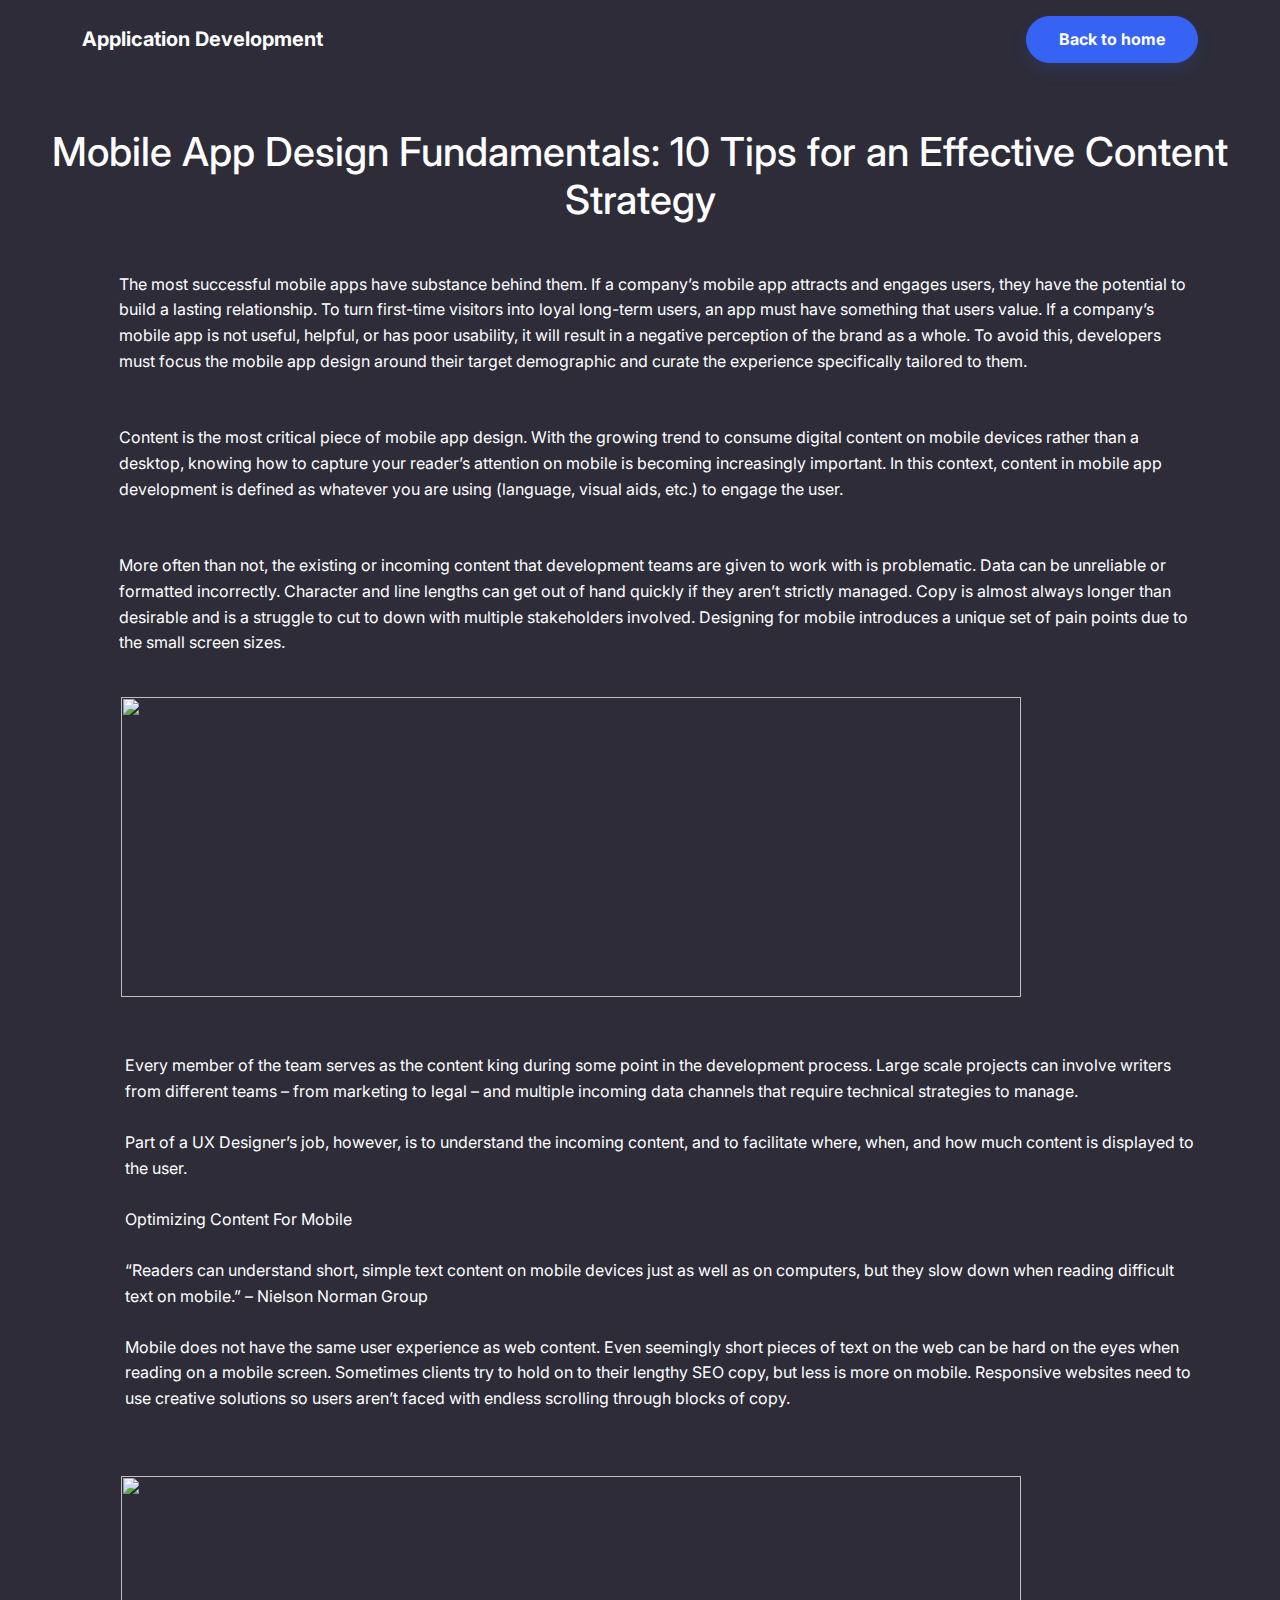
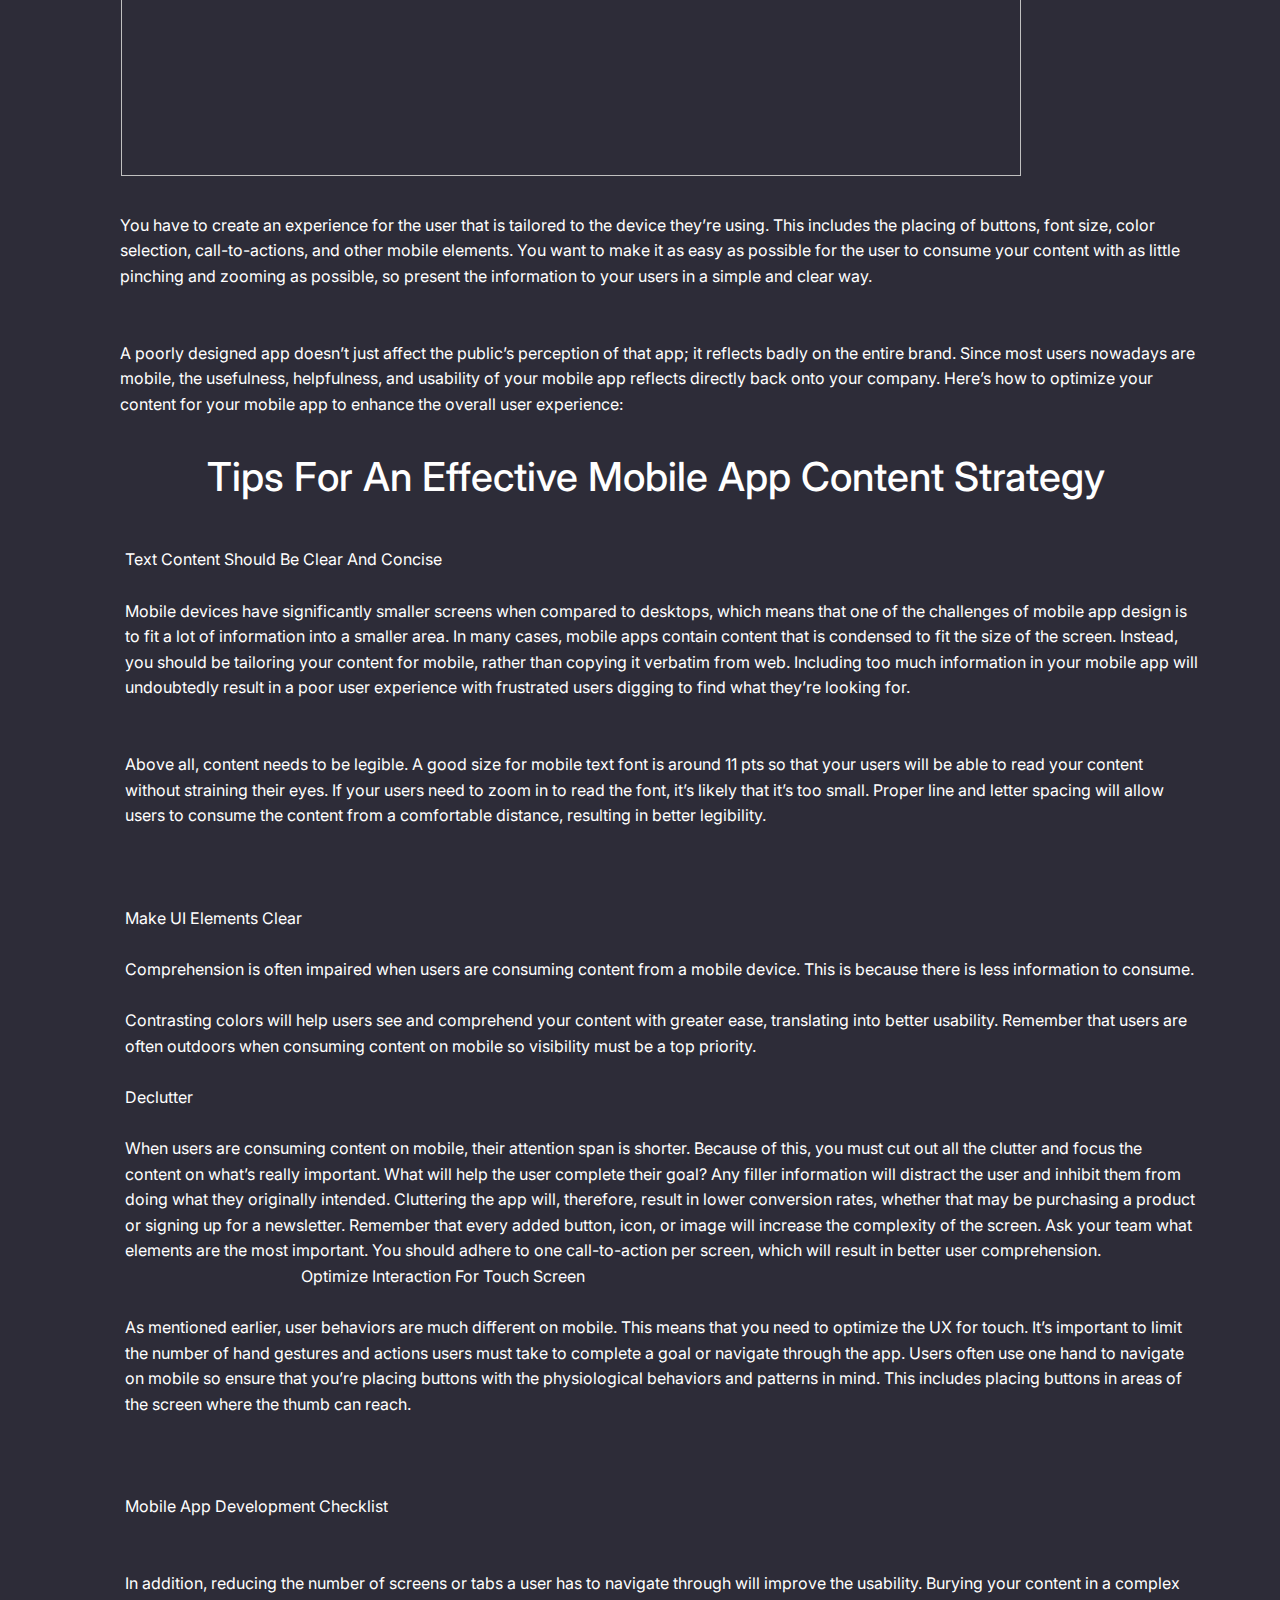
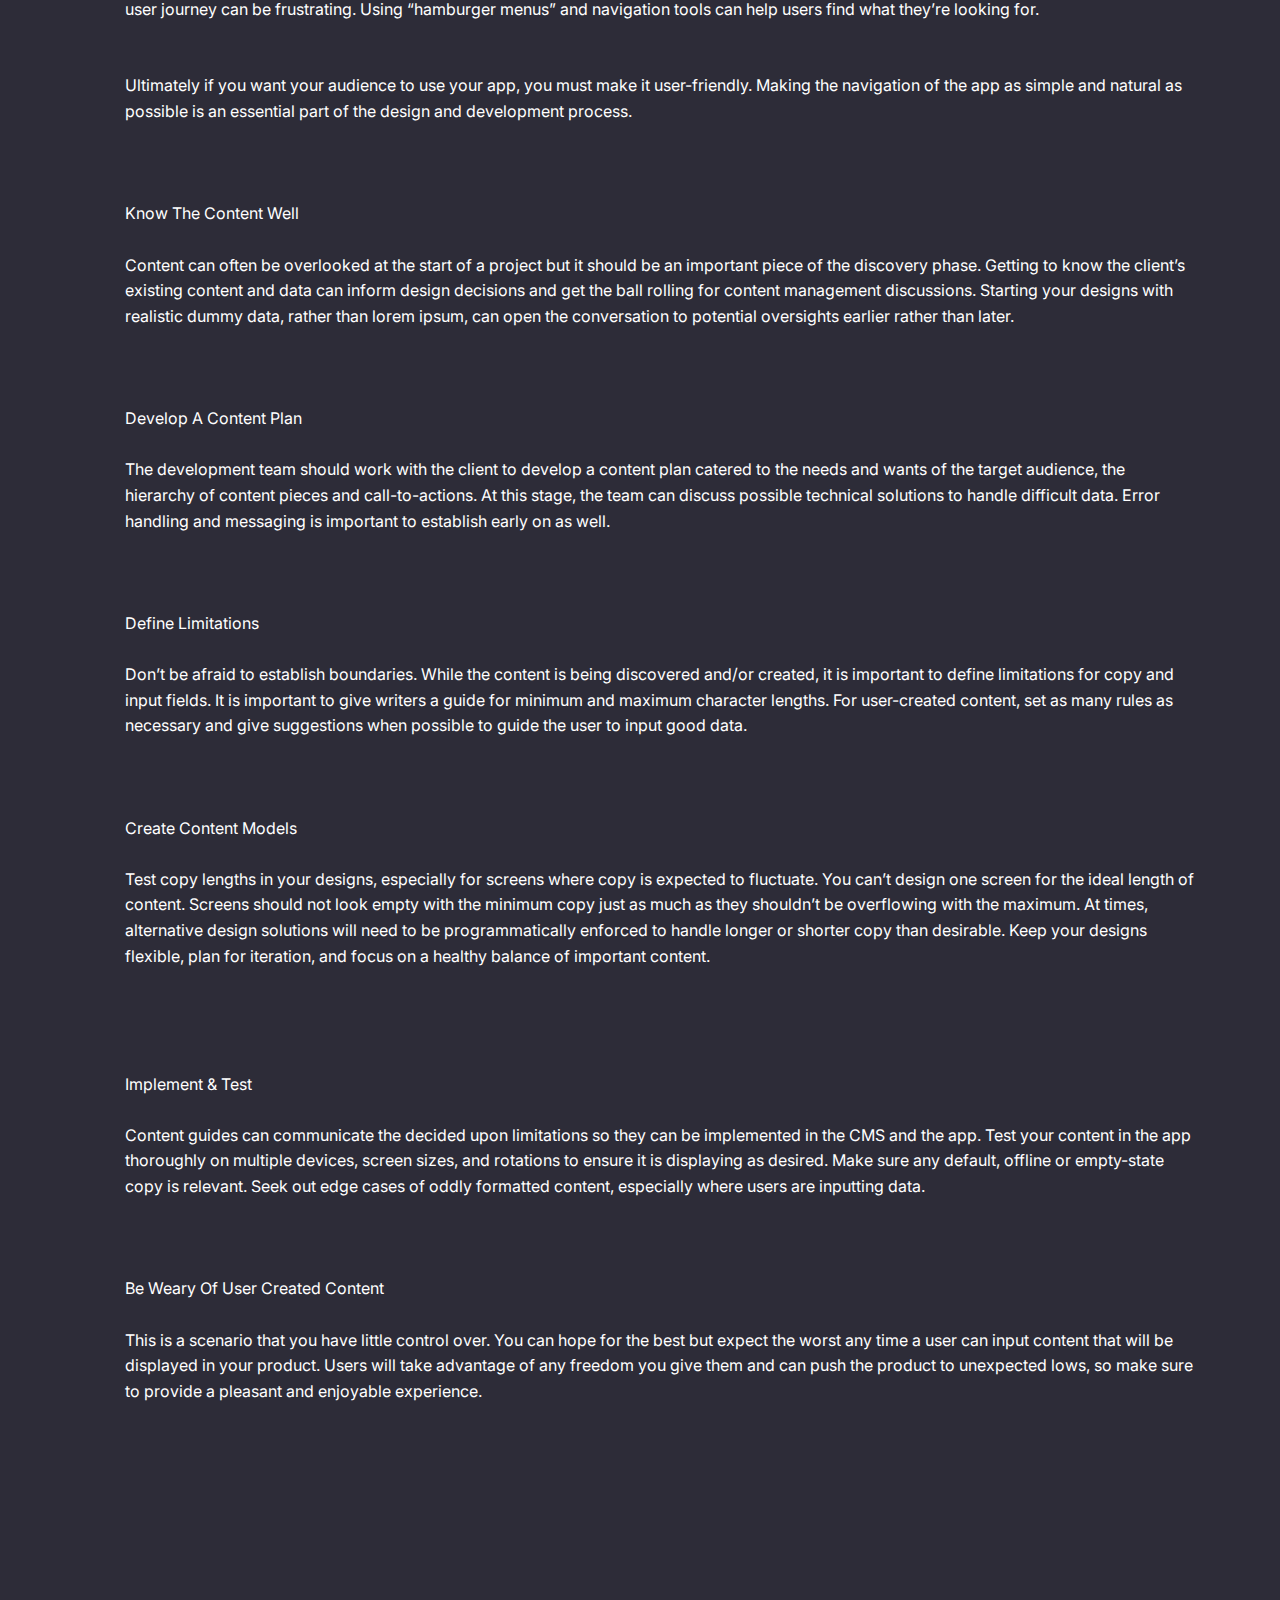
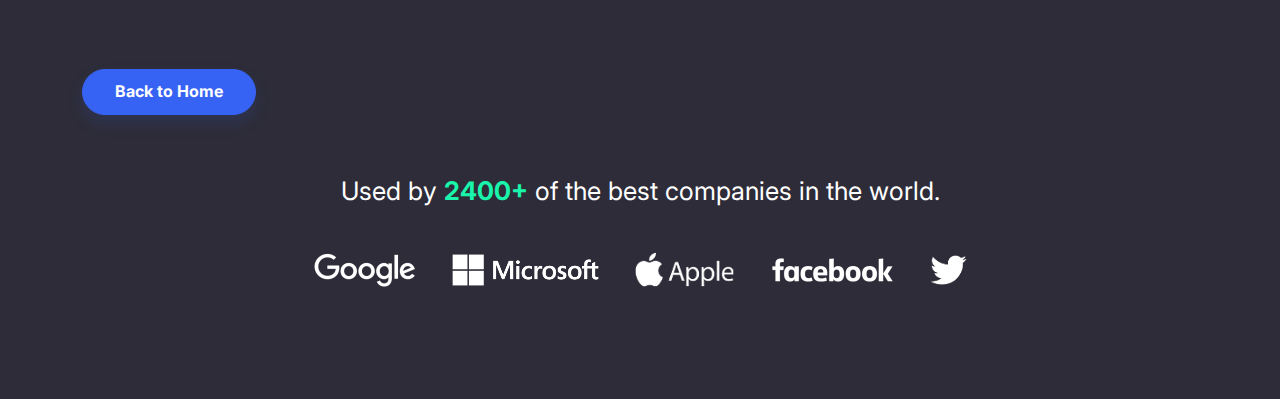
==== info.html @ 2ed2b047 "first commit" ====
<!DOCTYPE html>
<html data-bs-theme="light" lang="en">

<head>
    <meta charset="utf-8">
    <meta name="viewport" content="width=device-width, initial-scale=1.0, shrink-to-fit=no">
    <title>Home - Brand</title>
    <link rel="stylesheet" href="assets/bootstrap/css/bootstrap.min.css">
    <link rel="stylesheet" href="https://fonts.googleapis.com/css?family=Inter:300italic,400italic,600italic,700italic,800italic,400,300,600,700,800&amp;display=swap">
    <link rel="stylesheet" href="assets/css/untitled-1.css">
    <link rel="stylesheet" href="assets/css/untitled-3.css">
    <link rel="stylesheet" href="assets/css/untitled-4.css">
    <link rel="stylesheet" href="assets/css/untitled-5.css">
    <link rel="stylesheet" href="assets/css/untitled.css">
</head>

<body>
    <nav class="navbar navbar-expand-md sticky-top py-3 navbar-dark" id="mainNav">
        <div class="container"><a class="navbar-brand d-flex align-items-center" href="/"><span>Application Development</span></a><button data-bs-toggle="collapse" class="navbar-toggler" data-bs-target="#navcol-1"><span class="visually-hidden">Toggle navigation</span><span class="navbar-toggler-icon"></span></button>
            <div class="collapse navbar-collapse" id="navcol-1">
                <ul class="navbar-nav mx-auto"></ul><a class="btn btn-primary shadow" role="button" href="index.html">Back to home</a>
            </div>
        </div>
    </nav>
    <section class="py-5"><h1 class="sizehead mb-5">Mobile App Design Fundamentals: 10 Tips for an Effective Content Strategy</h1>
        <h1></h1>
        <div class="container">
            <h1></h1>
        </div>
        <div class="container">
            <h1></h1>
        </div>
        <div class="container">
            <p style="padding-left: 37px;">The most successful mobile apps have substance behind them. If a company’s mobile app attracts and engages users, they have the potential to build a lasting relationship. To turn first-time visitors into loyal long-term users, an app must have something that users value. If a company’s mobile app is not useful, helpful, or has poor usability, it will result in a negative perception of the brand as a whole. To avoid this, developers must focus the mobile app design around their target demographic and curate the experience specifically tailored to them.<br><br><br>Content is the most critical piece of mobile app design. With the growing trend to consume digital content on mobile devices rather than a desktop, knowing how to capture your reader’s attention on mobile is becoming increasingly important. In this context, content in mobile app development is defined as whatever you are using (language, visual aids, etc.) to engage the user.<br><br><br>More often than not, the existing or incoming content that development teams are given to work with is problematic. Data can be unreliable or formatted incorrectly. Character and line lengths can get out of hand quickly if they aren’t strictly managed. Copy is almost always longer than desirable and is a struggle to cut to down with multiple stakeholders involved. Designing for mobile introduces a unique set of pain points due to the small screen sizes.&nbsp;<br><br></p>
        </div><div class="container col-12" style="padding-left: 51px;"> 
   <img class="img-fluid scale-on-hover imagesize ml-3" src="https://res.cloudinary.com/tech-new/image/upload/v1689256846/pexels-christina-morillo-1181244_trto6u.jpg" />
</div>
        <div class="container">
            <div class="image" style="background-image:url(&quot;assets/img/tech/image4.jpg&quot;);"></div>
        </div>
        <div class="container" style="padding-left: 32px;">
            <p style="padding-top: 56px;padding-left: 23px;">Every member of the team serves as the content king during some point in the development process. Large scale projects can involve writers from different teams – from marketing to legal – and multiple incoming data channels that require technical strategies to manage.<br><br>Part of a UX Designer’s job, however, is to understand the incoming content, and to facilitate where, when, and how much content is displayed to the user.<br><br>Optimizing Content For Mobile<br><br>“Readers can understand short, simple text content on mobile devices just as well as on computers, but they slow down when reading difficult text on mobile.” – Nielson Norman Group<br><br>Mobile does not have the same user experience as web content. Even seemingly short pieces of text on the web can be hard on the eyes when reading on a mobile screen. Sometimes clients try to hold on to their lengthy SEO copy, but less is more on mobile. Responsive websites need to use creative solutions so users aren’t faced with endless scrolling through blocks of copy.</p>
        </div><div class="container col-12" style="padding-left: 51px;"> 
   <img class="img-fluid scale-on-hover imagesize ml-3 mt-5" src="https://res.cloudinary.com/tech-new/image/upload/v1689258474/pexels-eduardo-rosas-907489_oxhl5j.jpg" />
</div>
        <div class="container">
            <p style="padding-left: 38px;padding-bottom: 20px;padding-top: 37px;">You have to create an experience for the user that is tailored to the device they’re using. This includes the placing of buttons, font size, color selection, call-to-actions, and other mobile elements. You want to make it as easy as possible for the user to consume your content with as little pinching and zooming as possible, so present the information to your users in a simple and clear way.<br><br><br>A poorly designed app doesn’t just affect the public’s perception of that app; it reflects badly on the entire brand. Since most users nowadays are mobile, the usefulness, helpfulness, and usability of your mobile app reflects directly back onto your company. Here’s how to optimize your content for your mobile app to enhance the overall user experience:</p>
        </div>
        <div class="container" style="padding-left: 44px;">
            <h1>Tips For An Effective Mobile App Content Strategy</h1>
        </div>
        <div class="container">
            <p style="padding-bottom: 0px;padding-top: 38px;margin-bottom: 34px;padding-left: 43px;">Text Content Should Be Clear And Concise<br><br>Mobile devices have significantly smaller screens when compared to desktops, which means that one of the challenges of mobile app design is to fit a lot of information into a smaller area. In many cases, mobile apps contain content that is condensed to fit the size of the screen. Instead, you should be tailoring your content for mobile, rather than copying it verbatim from web. Including too much information in your mobile app will undoubtedly result in a poor user experience with frustrated users digging to find what they’re looking for.&nbsp;<br><br><br>Above all, content needs to be legible. A good size for mobile text font is around 11 pts so that your users will be able to read your content without straining their eyes. If your users need to zoom in to read the font, it’s likely that it’s too small. Proper line and letter spacing will allow users to consume the content from a comfortable distance, resulting in better legibility.<br><br><br><br>Make UI Elements Clear<br><br>Comprehension is often impaired when users are consuming content from a mobile device. This is because there is less information to consume.&nbsp;<br><br>Contrasting colors will help users see and comprehend your content with greater ease, translating into better usability. Remember that users are often outdoors when consuming content on mobile so visibility must be a top priority.<br><br>Declutter<br><br>When users are consuming content on mobile, their attention span is shorter. Because of this, you must cut out all the clutter and focus the content on what’s really important. What will help the user complete their goal? Any filler information will distract the user and inhibit them from doing what they originally intended. Cluttering the app will, therefore, result in lower conversion rates, whether that may be purchasing a product or signing up for a newsletter. Remember that every added button, icon, or image will increase the complexity of the screen. Ask your team what elements are the most important. You should adhere to one call-to-action per screen, which will result in better user comprehension.&nbsp; &nbsp; &nbsp; &nbsp; &nbsp; &nbsp; &nbsp; &nbsp; &nbsp; &nbsp; &nbsp; &nbsp; &nbsp; &nbsp; &nbsp; &nbsp; &nbsp; &nbsp; &nbsp; &nbsp; &nbsp; &nbsp; &nbsp; &nbsp; &nbsp; &nbsp; &nbsp; &nbsp; &nbsp; &nbsp; &nbsp; &nbsp; &nbsp; &nbsp; Optimize Interaction For Touch Screen<br><br>As mentioned earlier, user behaviors are much different on mobile. This means that you need to optimize the UX for touch. It’s important to limit the number of hand gestures and actions users must take to complete a goal or navigate through the app. Users often use one hand to navigate on mobile so ensure that you’re placing buttons with the physiological behaviors and patterns in mind. This includes placing buttons in areas of the screen where the thumb can reach.<br><br><br><br>Mobile App Development Checklist<br><br>&nbsp;<br>In addition, reducing the number of screens or tabs a user has to navigate through will improve the usability. Burying your content in a complex user journey can be frustrating. Using “hamburger menus” and navigation tools can help users find what they’re looking for.<br><br><br>Ultimately if you want your audience to use your app, you must make it user-friendly. Making the navigation of the app as simple and natural as possible is an essential part of the design and development process.<br><br><br><br>Know The Content Well<br><br>Content can often be overlooked at the start of a project but it should be an important piece of the discovery phase. Getting to know the client’s existing content and data can inform design decisions and get the ball rolling for content management discussions. Starting your designs with realistic dummy data, rather than lorem ipsum, can open the conversation to potential oversights earlier rather than later.<br><br><br><br>Develop A Content Plan<br><br>The development team should work with the client to develop a content plan catered to the needs and wants of the target audience, the hierarchy of content pieces and call-to-actions. At this stage, the team can discuss possible technical solutions to handle difficult data. Error handling and messaging is important to establish early on as well.&nbsp;<br><br><br><br>Define Limitations<br><br>Don’t be afraid to establish boundaries. While the content is being discovered and/or created, it is important to define limitations for copy and input fields. It is important to give writers a guide for minimum and maximum character lengths. For user-created content, set as many rules as necessary and give suggestions when possible to guide the user to input good data.<br><br><br><br>Create Content Models<br><br>Test copy lengths in your designs, especially for screens where copy is expected to fluctuate. You can’t design one screen for the ideal length of content. Screens should not look empty with the minimum copy just as much as they shouldn’t be overflowing with the maximum. At times, alternative design solutions will need to be programmatically enforced to handle longer or shorter copy than desirable. Keep your designs flexible, plan for iteration, and focus on a healthy balance of important content.<br><br><br><br><br>Implement &amp; Test<br><br>Content guides can communicate the decided upon limitations so they can be implemented in the CMS and the app. Test your content in the app thoroughly on multiple devices, screen sizes, and rotations to ensure it is displaying as desired. Make sure any default, offline or empty-state copy is relevant. Seek out edge cases of oddly formatted content, especially where users are inputting data.<br><br><br><br>Be Weary Of User Created Content<br><br>This is a scenario that you have little control over. You can hope for the best but expect the worst any time a user can input content that will be displayed in your product. Users will take advantage of any freedom you give them and can push the product to unexpected lows, so make sure to provide a pleasant and enjoyable experience.<br><br><br><br><br><br><br>&nbsp;<br><br><br></p>
            <div class="my-2 ml-4 mr-4"><a class="btn btn-primary shadow" role="button" href="index.html">Back to Home</a></div>
        </div> 
       
        <div class="container text-center py-5">
            <p class="mb-4" style="font-size: 1.6rem;">Used by&nbsp;<span class="text-success"><strong>2400+</strong></span>&nbsp;of the best companies in the world.</p><a href="#"> <img class="m-3" src="assets/img/brands/google.png"></a><a href="#"> <img class="m-3" src="assets/img/brands/microsoft.png"></a><a href="#"> <img class="m-3" src="assets/img/brands/apple.png"></a><a href="#"> <img class="m-3" src="assets/img/brands/facebook.png"></a><a href="#"> <img class="m-3" src="assets/img/brands/twitter.png"></a>
        </div> 
       
    </section>
    <script src="assets/bootstrap/js/bootstrap.min.js"></script>
    <script src="assets/js/bold-and-dark.js"></script>
</body>

</html>
---- assets/css/untitled-1.css ----
tggnfn {
  color: #fff;
  text-align: center;
  background: transparent;
}
---- assets/css/untitled-3.css ----
::selection {
  color: #fff;
  background: #3763f4;
  text-shadow: none;
}
---- assets/css/untitled-4.css ----
@media (min-width: 1400px) {
  .container-xxl, .container-xl, .container-lg, .container-md, .container-sm, .container {
    max-width: 1320px;
  }
}
---- assets/css/untitled-5.css ----
@media (min-width: 1400px) {
  .imagesize {
    max-width: 1320px;
  }
}
---- assets/css/untitled.css ----
img::selection {
  color: #fff;
  text-align: center;
  background: transparent;
}

.imagesize {
  text-align: center;
}

.imagesize {
  height: 300px;
  width: 900px;
}

h1 {
  text-align: center;
}
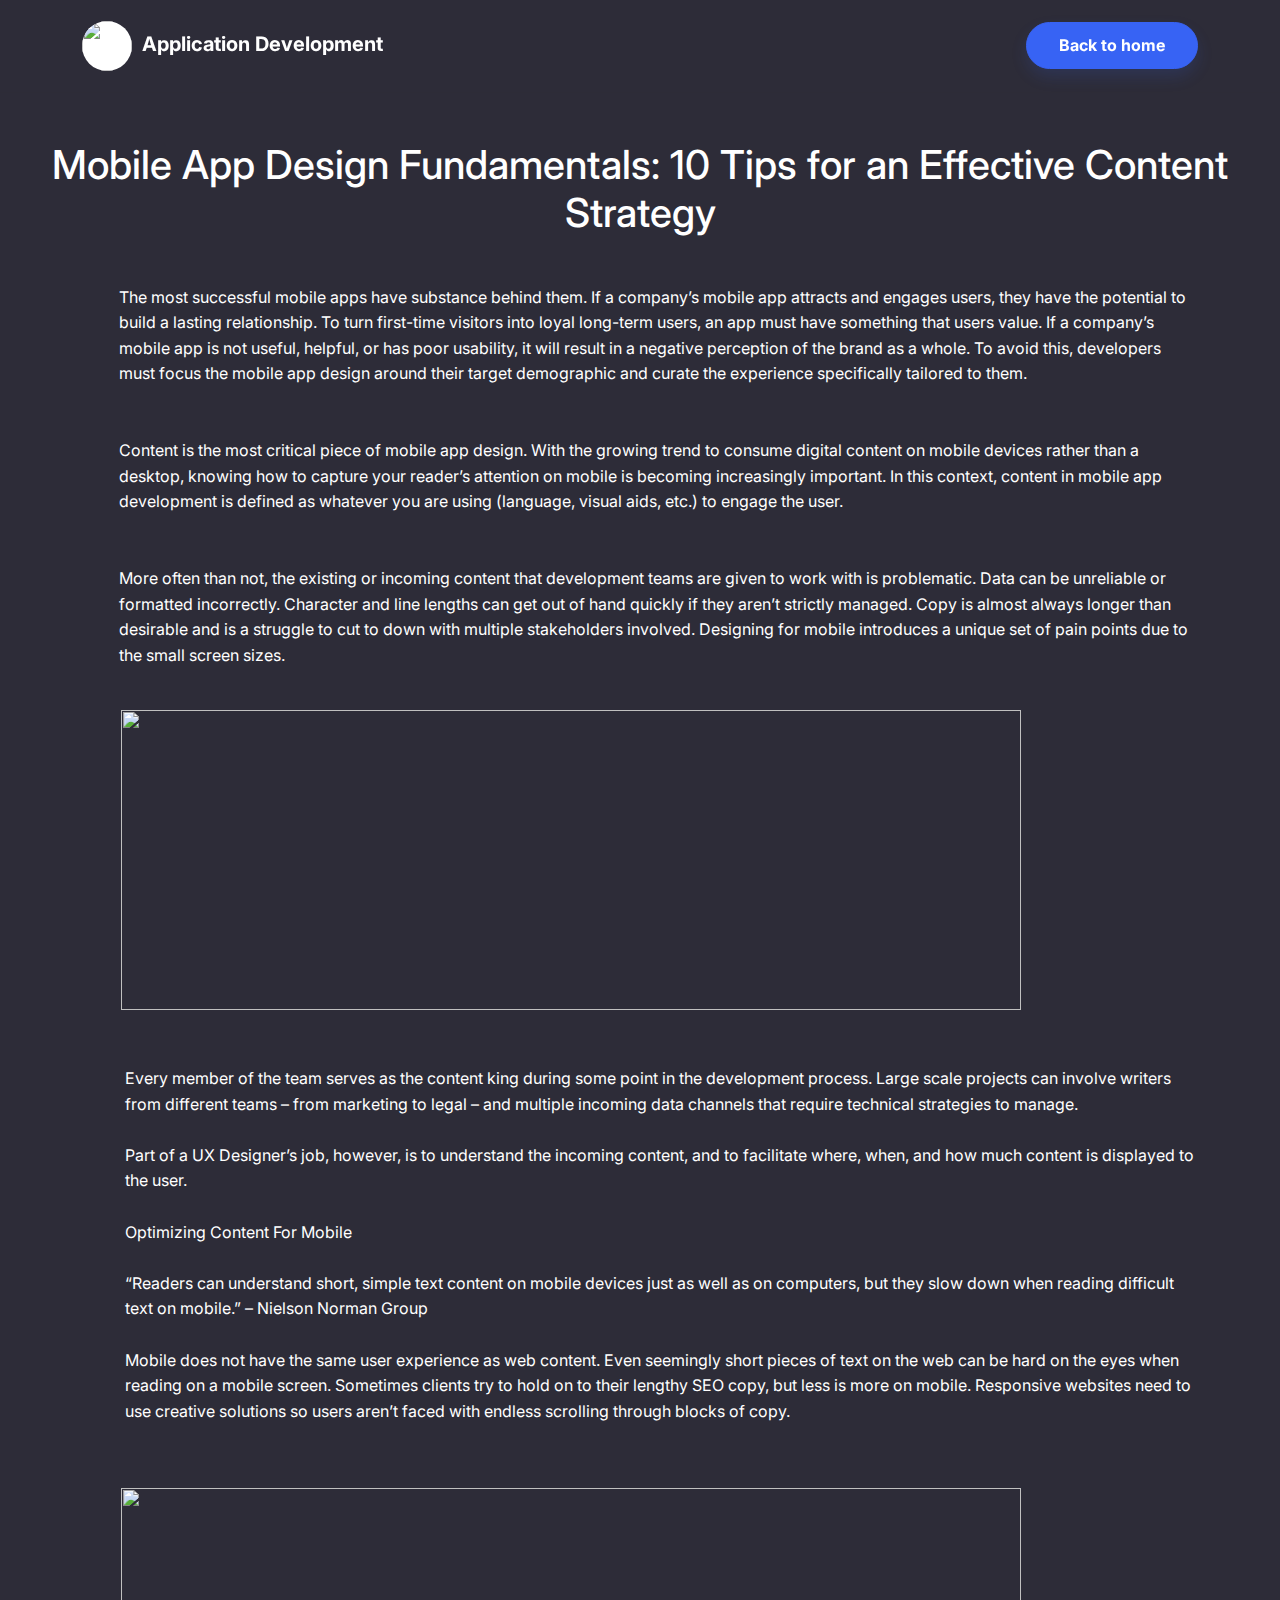
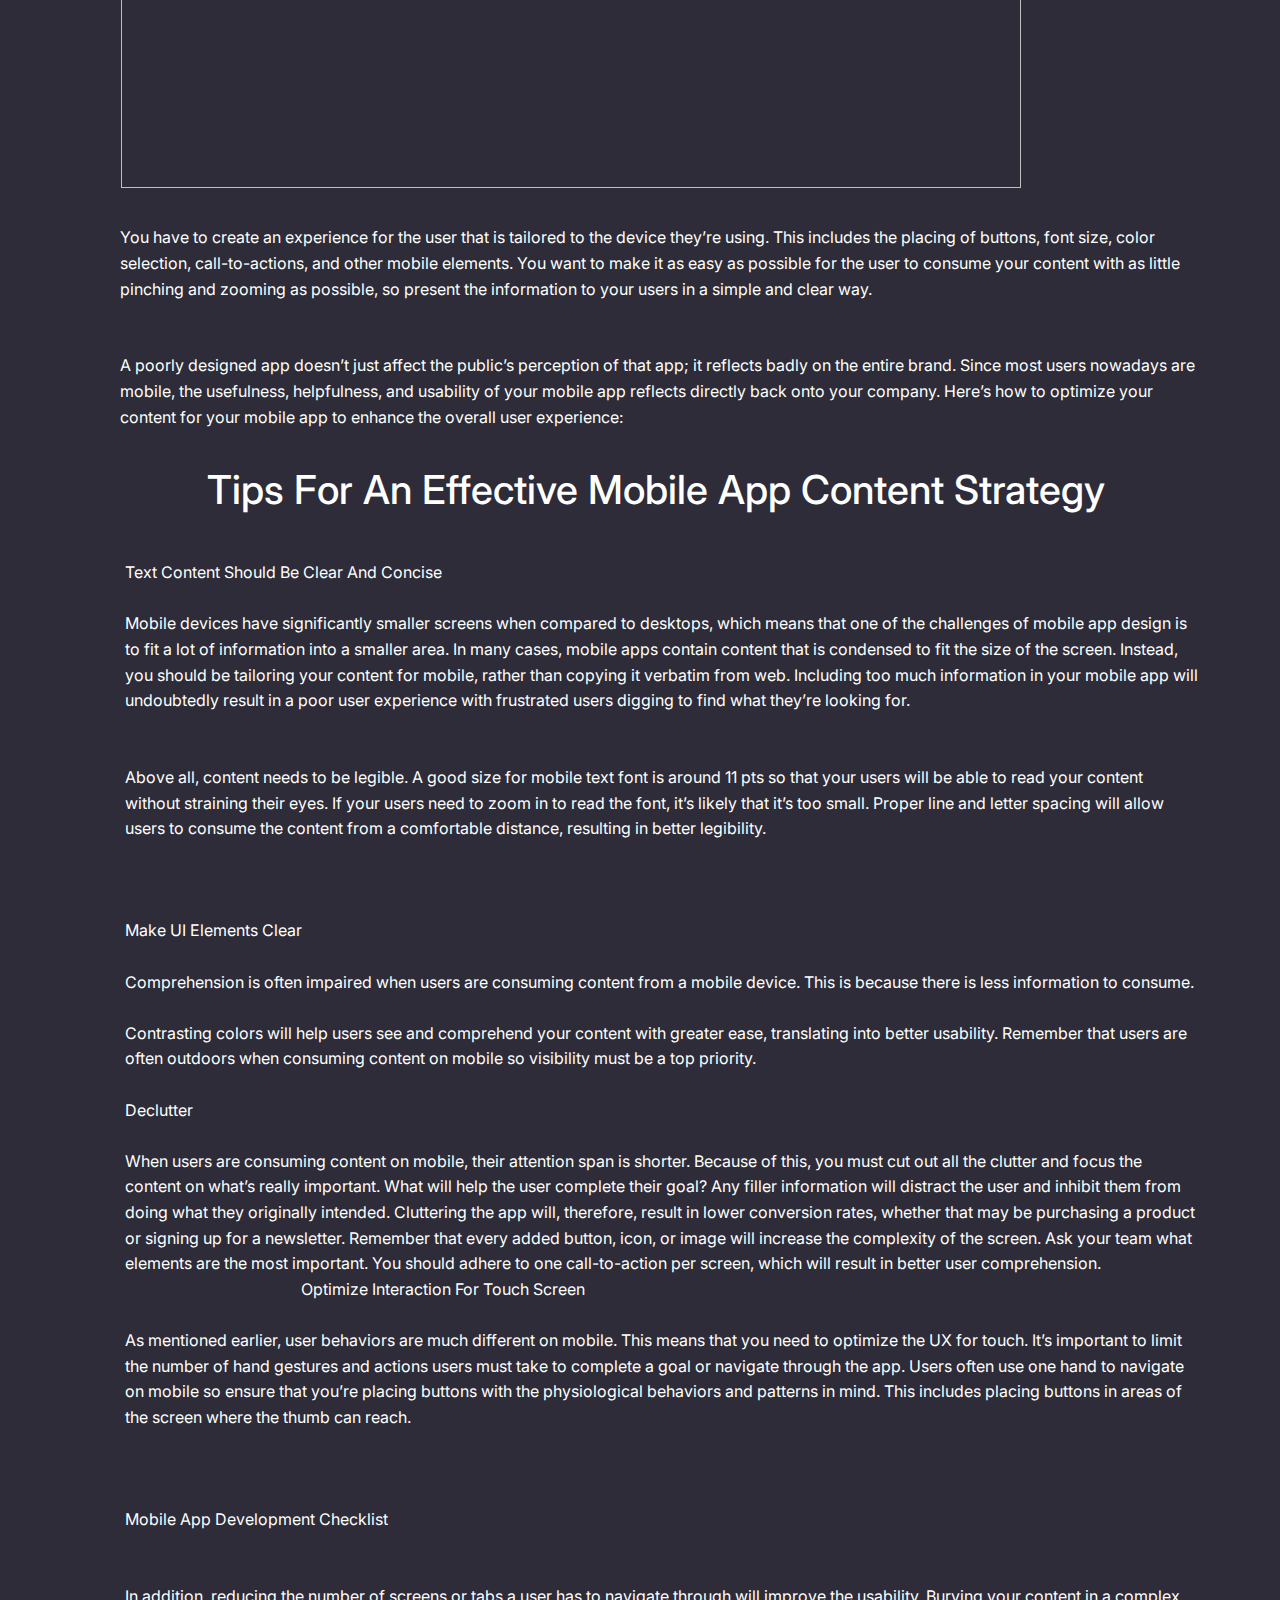
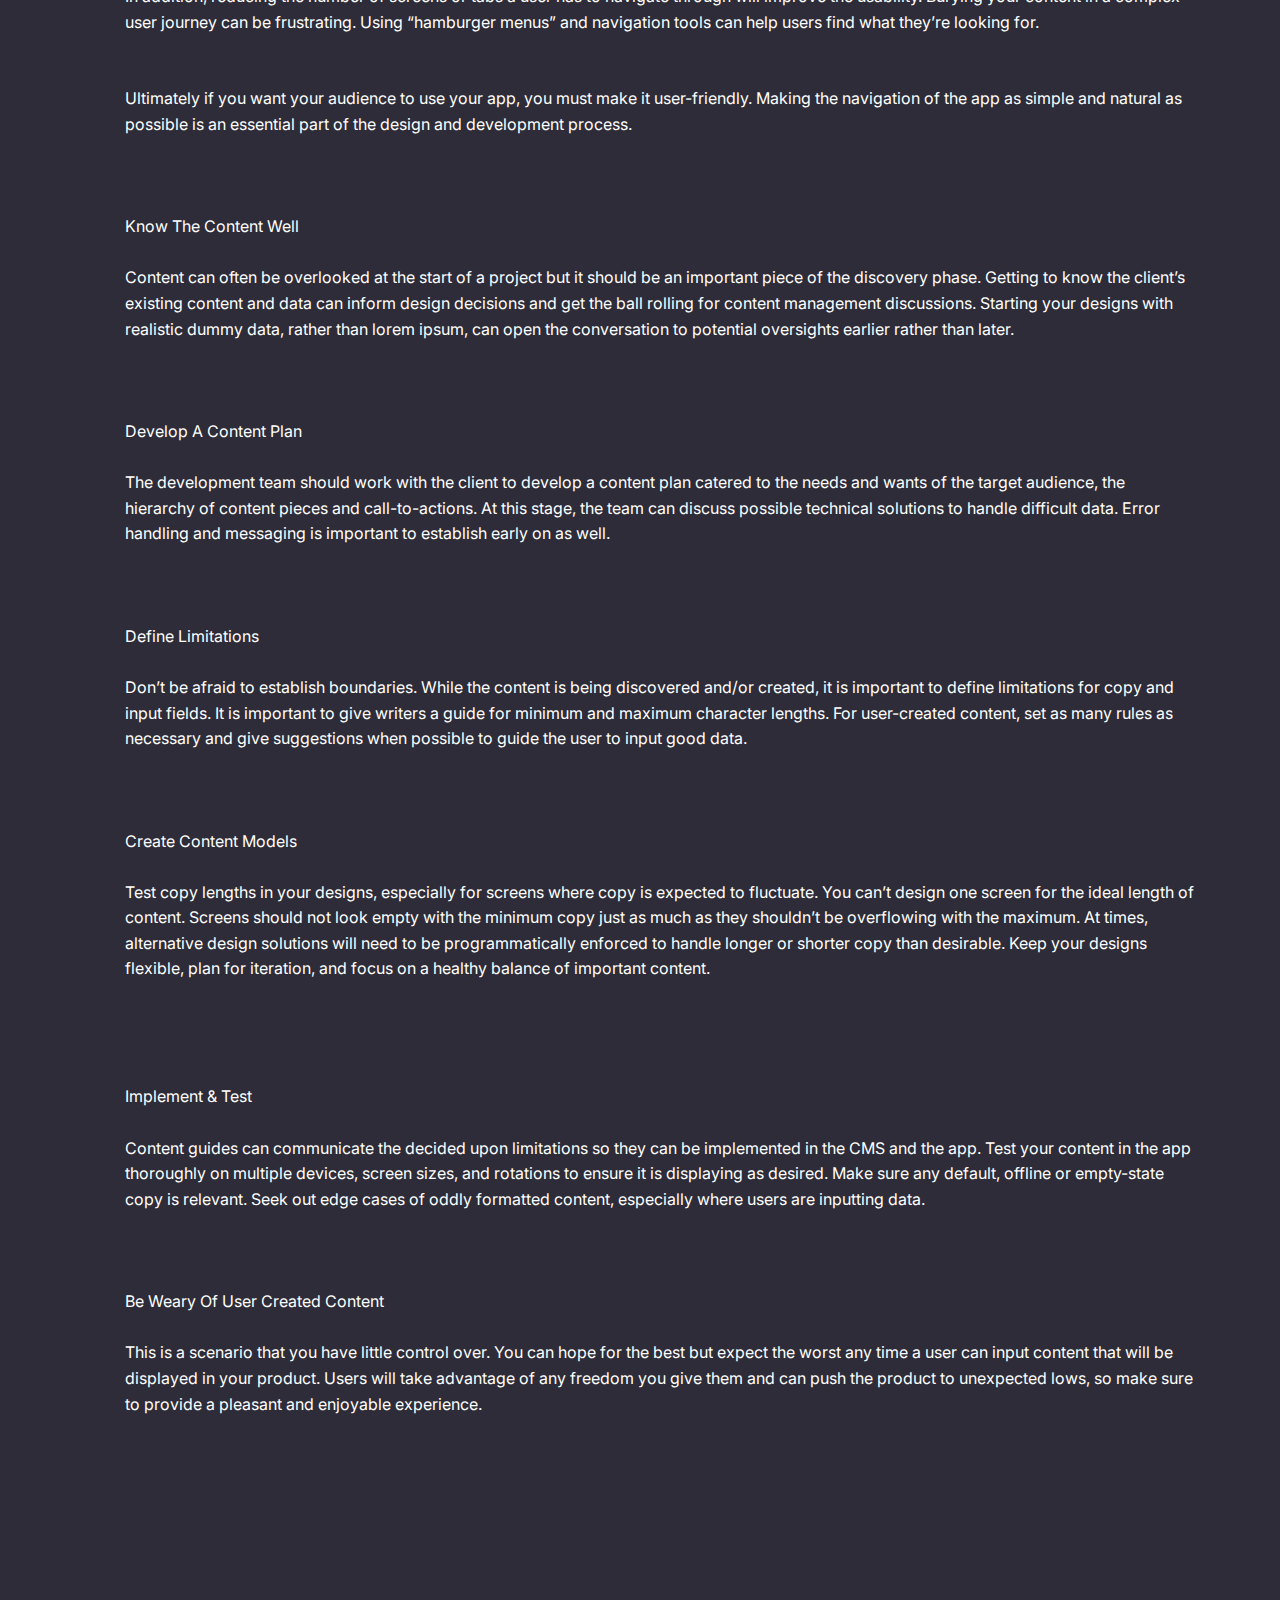
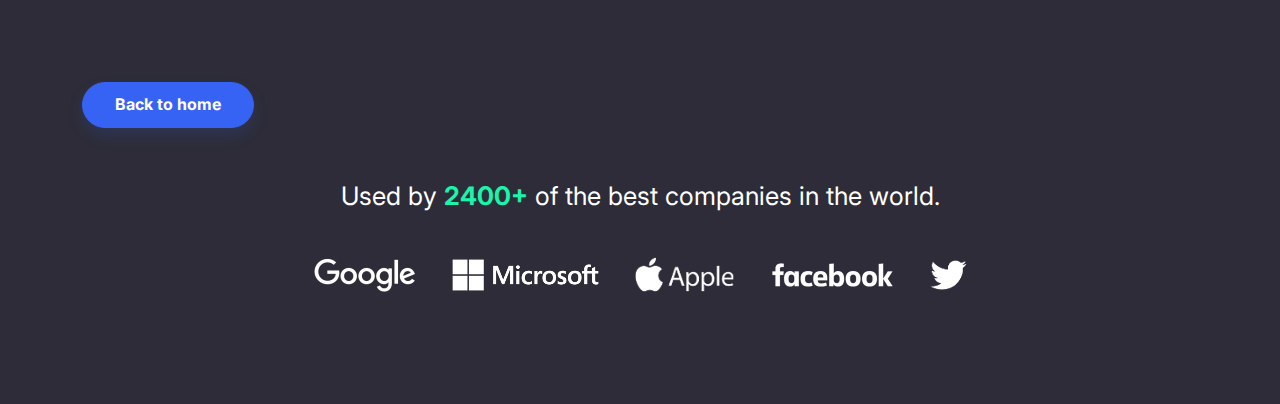
==== commit 27f6b368: "change the code second" ====
--- a/info.html
+++ b/info.html
@@ -14,14 +14,13 @@
     <link rel="stylesheet" href="assets/css/untitled.css">
 </head>
 
-<body>
-    <nav class="navbar navbar-expand-md sticky-top py-3 navbar-dark" id="mainNav">
-        <div class="container"><a class="navbar-brand d-flex align-items-center" href="/"><span>Application Development</span></a><button data-bs-toggle="collapse" class="navbar-toggler" data-bs-target="#navcol-1"><span class="visually-hidden">Toggle navigation</span><span class="navbar-toggler-icon"></span></button>
-            <div class="collapse navbar-collapse" id="navcol-1">
-                <ul class="navbar-nav mx-auto"></ul><a class="btn btn-primary shadow" role="button" href="index.html">Back to home</a>
-            </div>
+<body><nav id="mainNav" class="navbar navbar-expand-md sticky-top py-3 navbar-dark">
+    <div class="container"><a class="navbar-brand d-flex align-items-center" href="/"><span> <img class="logo logoed mr-2" src="https://res.cloudinary.com/tech-new/image/upload/v1689564835/ClipDropImage1688476547921_ipz7vj.png">Application Development</span></a><button class="navbar-toggler" data-bs-toggle="collapse" data-bs-target="#navcol-1"><span class="visually-hidden">Toggle navigation</span><span class="navbar-toggler-icon"></span></button>
+        <div id="navcol-1" class="collapse navbar-collapse">
+            <ul class="navbar-nav mx-auto"></ul><a class="btn btn-primary shadow" role="button" href="index.html">Back to home</a>
         </div>
-    </nav>
+    </div>
+</nav>
     <section class="py-5"><h1 class="sizehead mb-5">Mobile App Design Fundamentals: 10 Tips for an Effective Content Strategy</h1>
         <h1></h1>
         <div class="container">
@@ -51,13 +50,11 @@
         </div>
         <div class="container">
             <p style="padding-bottom: 0px;padding-top: 38px;margin-bottom: 34px;padding-left: 43px;">Text Content Should Be Clear And Concise<br><br>Mobile devices have significantly smaller screens when compared to desktops, which means that one of the challenges of mobile app design is to fit a lot of information into a smaller area. In many cases, mobile apps contain content that is condensed to fit the size of the screen. Instead, you should be tailoring your content for mobile, rather than copying it verbatim from web. Including too much information in your mobile app will undoubtedly result in a poor user experience with frustrated users digging to find what they’re looking for.&nbsp;<br><br><br>Above all, content needs to be legible. A good size for mobile text font is around 11 pts so that your users will be able to read your content without straining their eyes. If your users need to zoom in to read the font, it’s likely that it’s too small. Proper line and letter spacing will allow users to consume the content from a comfortable distance, resulting in better legibility.<br><br><br><br>Make UI Elements Clear<br><br>Comprehension is often impaired when users are consuming content from a mobile device. This is because there is less information to consume.&nbsp;<br><br>Contrasting colors will help users see and comprehend your content with greater ease, translating into better usability. Remember that users are often outdoors when consuming content on mobile so visibility must be a top priority.<br><br>Declutter<br><br>When users are consuming content on mobile, their attention span is shorter. Because of this, you must cut out all the clutter and focus the content on what’s really important. What will help the user complete their goal? Any filler information will distract the user and inhibit them from doing what they originally intended. Cluttering the app will, therefore, result in lower conversion rates, whether that may be purchasing a product or signing up for a newsletter. Remember that every added button, icon, or image will increase the complexity of the screen. Ask your team what elements are the most important. You should adhere to one call-to-action per screen, which will result in better user comprehension.&nbsp; &nbsp; &nbsp; &nbsp; &nbsp; &nbsp; &nbsp; &nbsp; &nbsp; &nbsp; &nbsp; &nbsp; &nbsp; &nbsp; &nbsp; &nbsp; &nbsp; &nbsp; &nbsp; &nbsp; &nbsp; &nbsp; &nbsp; &nbsp; &nbsp; &nbsp; &nbsp; &nbsp; &nbsp; &nbsp; &nbsp; &nbsp; &nbsp; &nbsp; Optimize Interaction For Touch Screen<br><br>As mentioned earlier, user behaviors are much different on mobile. This means that you need to optimize the UX for touch. It’s important to limit the number of hand gestures and actions users must take to complete a goal or navigate through the app. Users often use one hand to navigate on mobile so ensure that you’re placing buttons with the physiological behaviors and patterns in mind. This includes placing buttons in areas of the screen where the thumb can reach.<br><br><br><br>Mobile App Development Checklist<br><br>&nbsp;<br>In addition, reducing the number of screens or tabs a user has to navigate through will improve the usability. Burying your content in a complex user journey can be frustrating. Using “hamburger menus” and navigation tools can help users find what they’re looking for.<br><br><br>Ultimately if you want your audience to use your app, you must make it user-friendly. Making the navigation of the app as simple and natural as possible is an essential part of the design and development process.<br><br><br><br>Know The Content Well<br><br>Content can often be overlooked at the start of a project but it should be an important piece of the discovery phase. Getting to know the client’s existing content and data can inform design decisions and get the ball rolling for content management discussions. Starting your designs with realistic dummy data, rather than lorem ipsum, can open the conversation to potential oversights earlier rather than later.<br><br><br><br>Develop A Content Plan<br><br>The development team should work with the client to develop a content plan catered to the needs and wants of the target audience, the hierarchy of content pieces and call-to-actions. At this stage, the team can discuss possible technical solutions to handle difficult data. Error handling and messaging is important to establish early on as well.&nbsp;<br><br><br><br>Define Limitations<br><br>Don’t be afraid to establish boundaries. While the content is being discovered and/or created, it is important to define limitations for copy and input fields. It is important to give writers a guide for minimum and maximum character lengths. For user-created content, set as many rules as necessary and give suggestions when possible to guide the user to input good data.<br><br><br><br>Create Content Models<br><br>Test copy lengths in your designs, especially for screens where copy is expected to fluctuate. You can’t design one screen for the ideal length of content. Screens should not look empty with the minimum copy just as much as they shouldn’t be overflowing with the maximum. At times, alternative design solutions will need to be programmatically enforced to handle longer or shorter copy than desirable. Keep your designs flexible, plan for iteration, and focus on a healthy balance of important content.<br><br><br><br><br>Implement &amp; Test<br><br>Content guides can communicate the decided upon limitations so they can be implemented in the CMS and the app. Test your content in the app thoroughly on multiple devices, screen sizes, and rotations to ensure it is displaying as desired. Make sure any default, offline or empty-state copy is relevant. Seek out edge cases of oddly formatted content, especially where users are inputting data.<br><br><br><br>Be Weary Of User Created Content<br><br>This is a scenario that you have little control over. You can hope for the best but expect the worst any time a user can input content that will be displayed in your product. Users will take advantage of any freedom you give them and can push the product to unexpected lows, so make sure to provide a pleasant and enjoyable experience.<br><br><br><br><br><br><br>&nbsp;<br><br><br></p>
-            <div class="my-2 ml-4 mr-4"><a class="btn btn-primary shadow" role="button" href="index.html">Back to Home</a></div>
-        </div> 
-       
+            <a class="btn btn-primary shadow" role="button" href="index.html">Back to home</a>
+        </div>
         <div class="container text-center py-5">
             <p class="mb-4" style="font-size: 1.6rem;">Used by&nbsp;<span class="text-success"><strong>2400+</strong></span>&nbsp;of the best companies in the world.</p><a href="#"> <img class="m-3" src="assets/img/brands/google.png"></a><a href="#"> <img class="m-3" src="assets/img/brands/microsoft.png"></a><a href="#"> <img class="m-3" src="assets/img/brands/apple.png"></a><a href="#"> <img class="m-3" src="assets/img/brands/facebook.png"></a><a href="#"> <img class="m-3" src="assets/img/brands/twitter.png"></a>
-        </div> 
-       
+        </div>
     </section>
     <script src="assets/bootstrap/js/bootstrap.min.js"></script>
     <script src="assets/js/bold-and-dark.js"></script>
--- a/assets/css/untitled.css
+++ b/assets/css/untitled.css
@@ -17,3 +17,21 @@
   text-align: center;
 }
 
+.logo {
+  height: 50px;
+  width: 50px;
+  background-color: white;
+}
+
+.logoed {
+  border-radius: 20 px;
+  border-radius: 28px;
+}
+
+.logoed {
+}
+
+.logoed {
+  margin-right: 10px;
+}
+
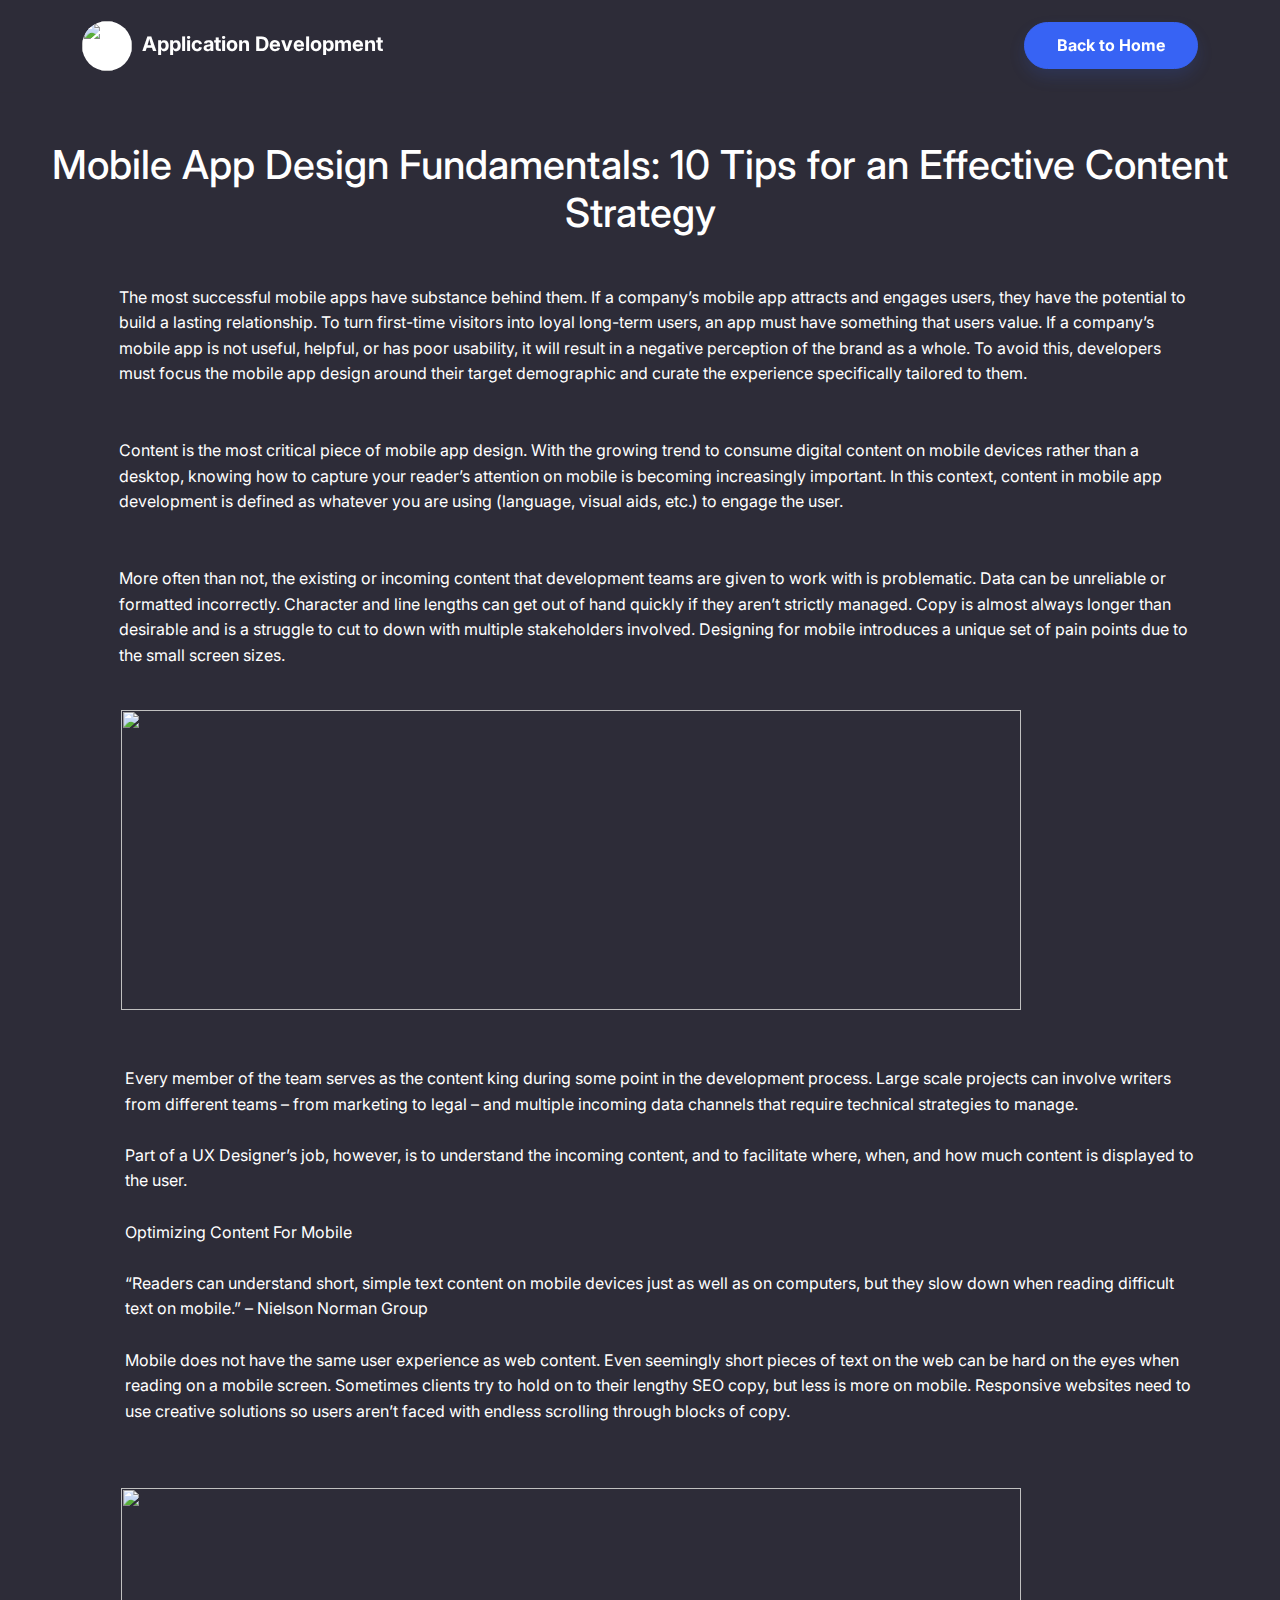
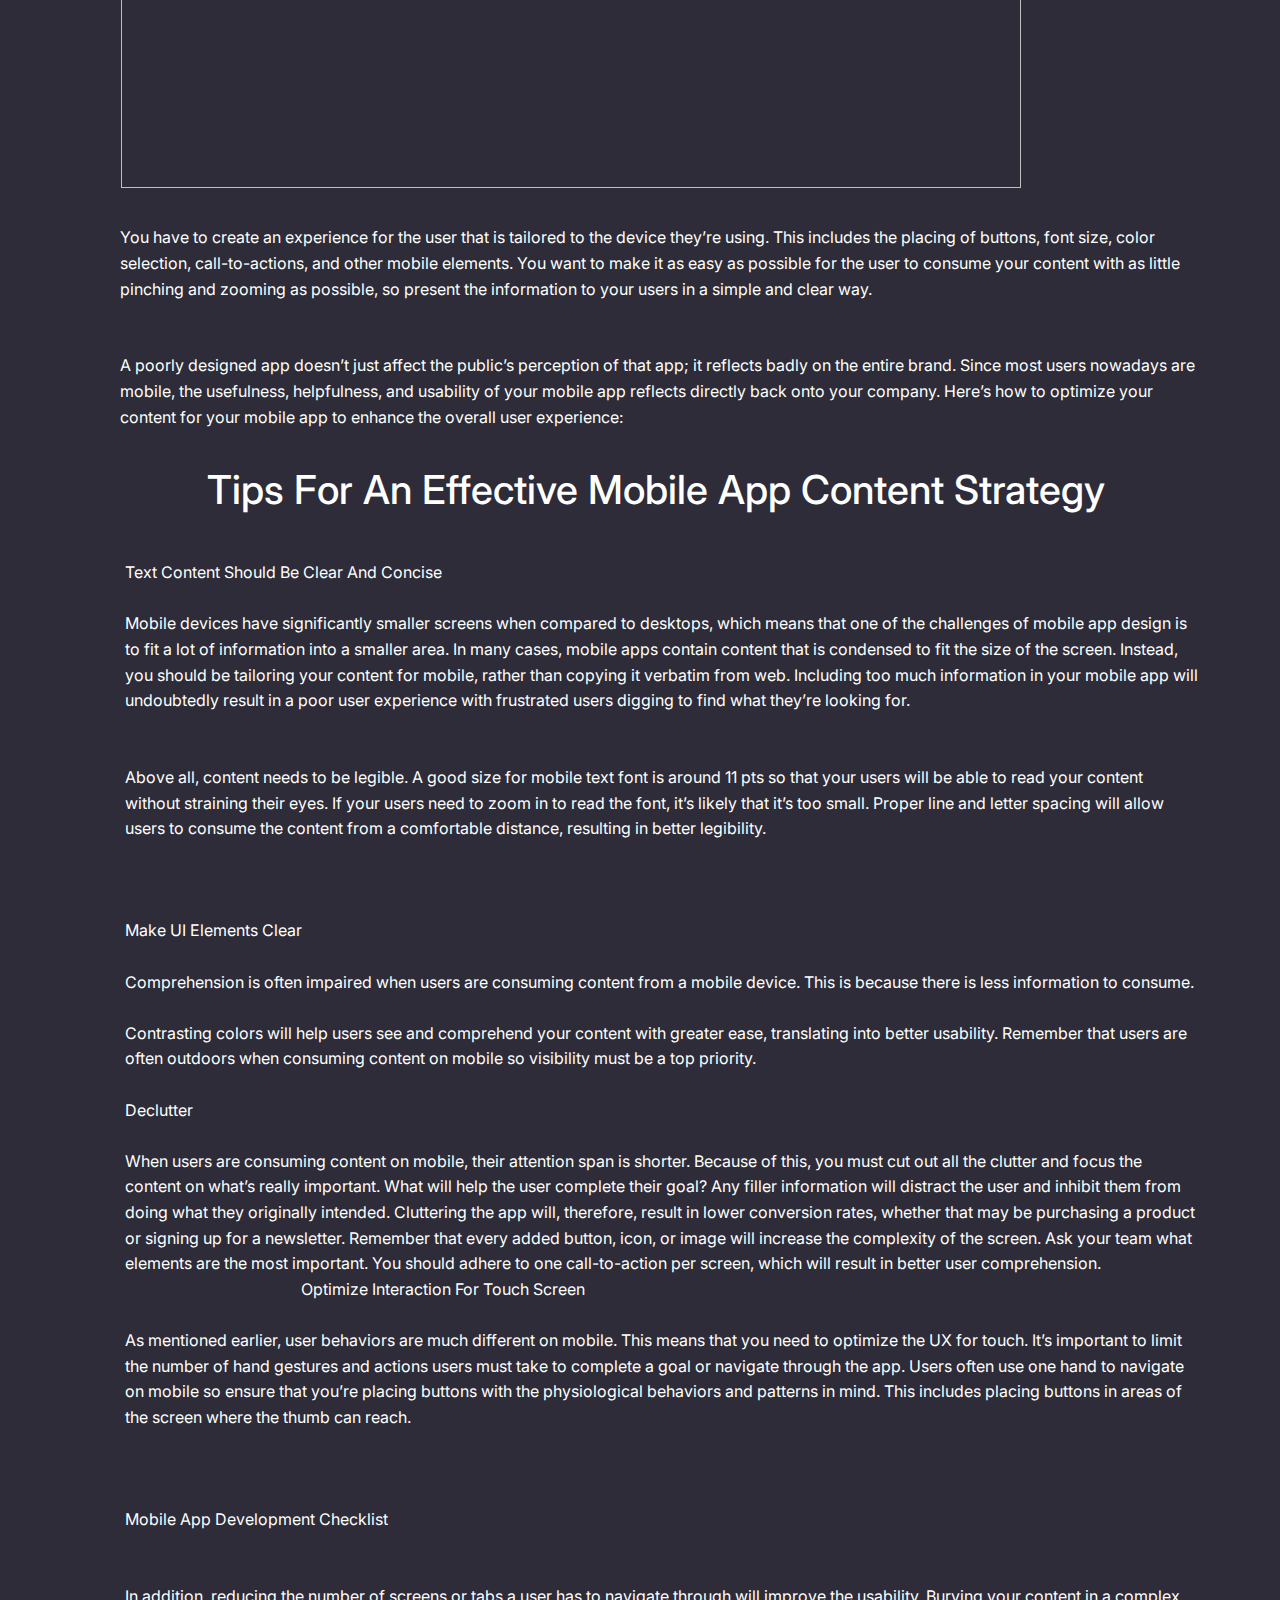
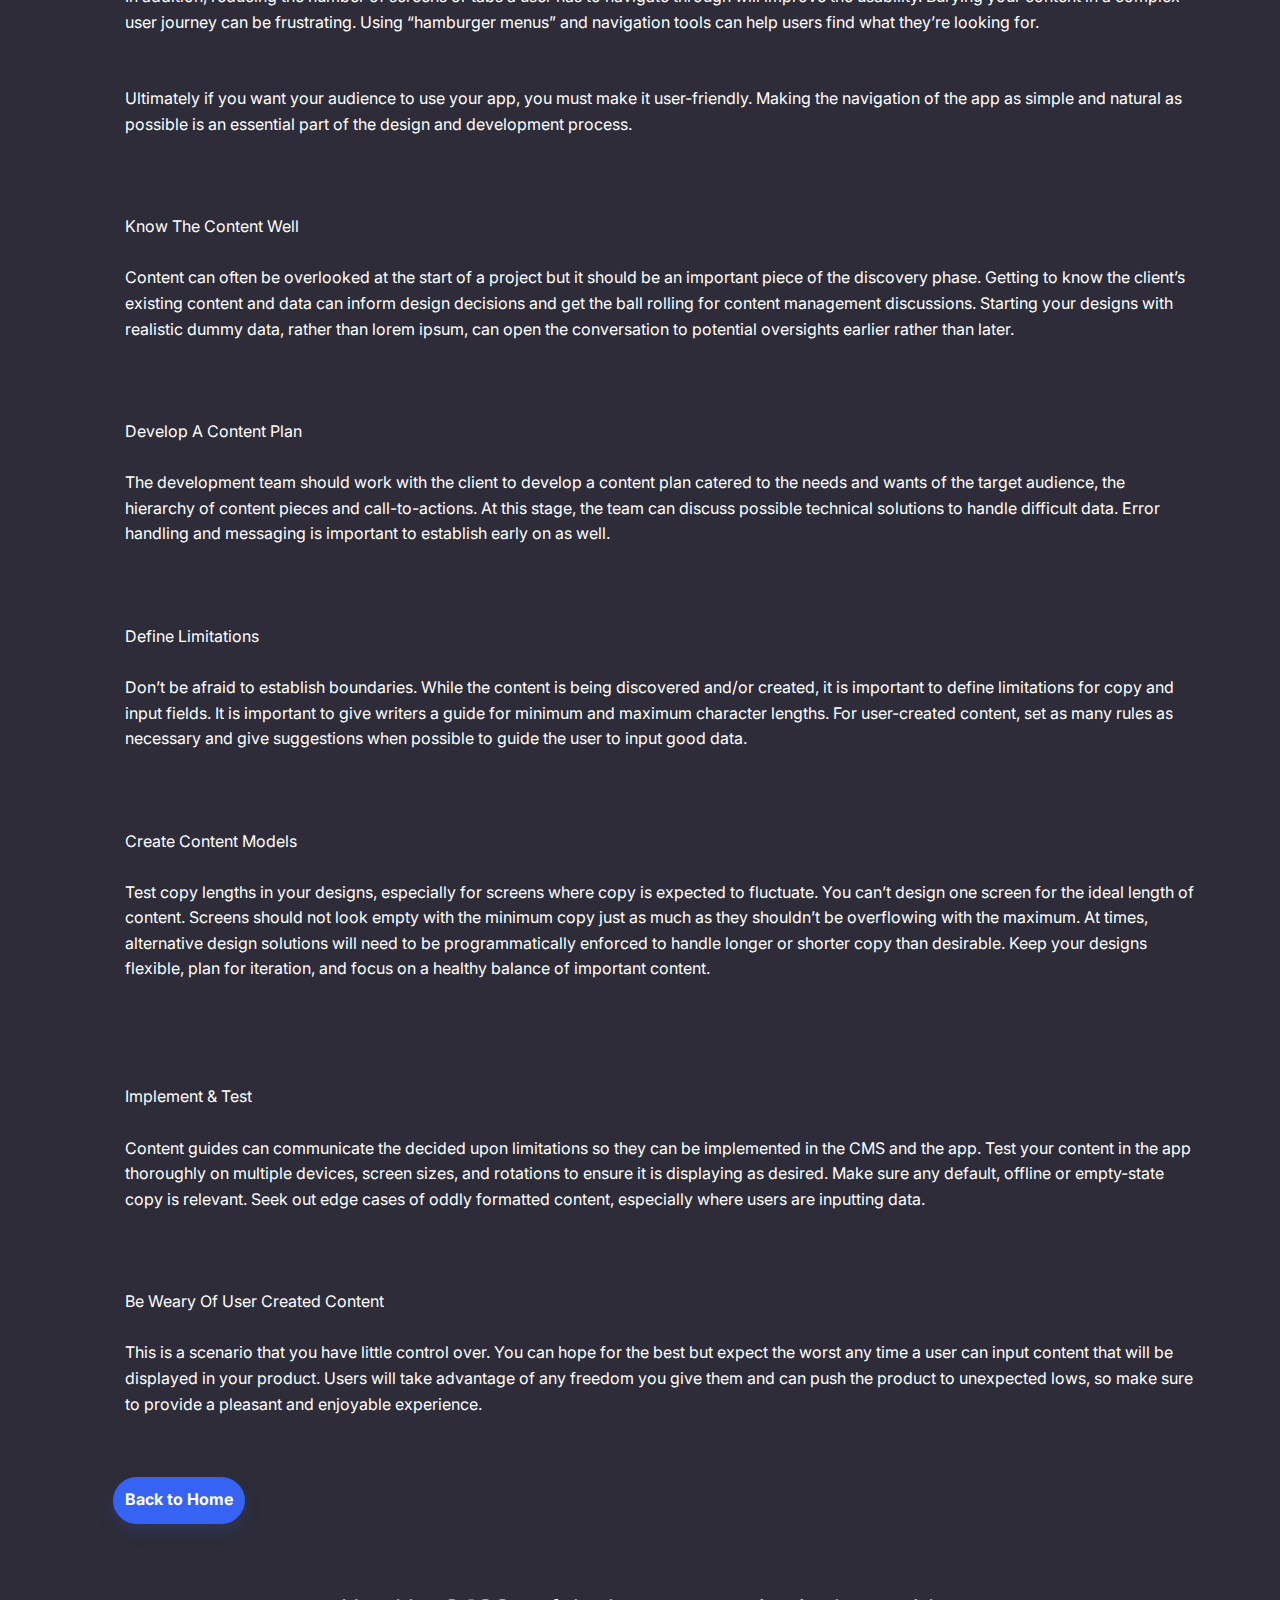
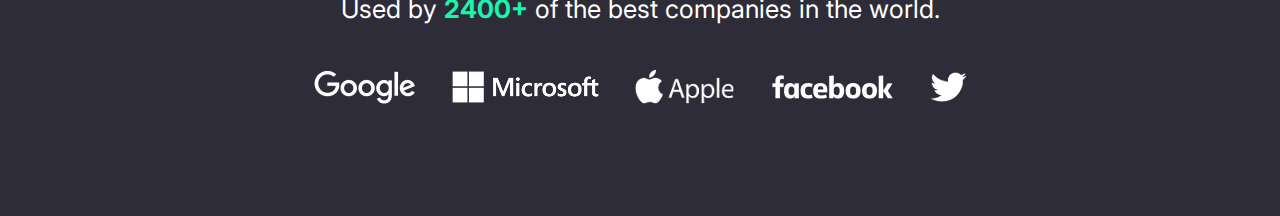
==== commit 1dfd30fa: "second commit" ====
--- a/info.html
+++ b/info.html
@@ -15,9 +15,9 @@
 </head>
 
 <body><nav id="mainNav" class="navbar navbar-expand-md sticky-top py-3 navbar-dark">
-    <div class="container"><a class="navbar-brand d-flex align-items-center" href="/"><span> <img class="logo logoed mr-2" src="https://res.cloudinary.com/tech-new/image/upload/v1689564835/ClipDropImage1688476547921_ipz7vj.png">Application Development</span></a><button class="navbar-toggler" data-bs-toggle="collapse" data-bs-target="#navcol-1"><span class="visually-hidden">Toggle navigation</span><span class="navbar-toggler-icon"></span></button>
+    <div class="container"><a class="navbar-brand d-flex align-items-center" href="/"><span> <img class="logo logoed" src="https://res.cloudinary.com/tech-new/image/upload/v1689564835/ClipDropImage1688476547921_ipz7vj.png">Application Development</span></a><button class="navbar-toggler d-none d-sm-block d-sm-none" data-bs-toggle="collapse" data-bs-target="#navcol-1"><span class="visually-hidden">Toggle navigation</span><span class="navbar-toggler-icon"></span></button>
         <div id="navcol-1" class="collapse navbar-collapse">
-            <ul class="navbar-nav mx-auto"></ul><a class="btn btn-primary shadow" role="button" href="index.html">Back to home</a>
+            <ul class="navbar-nav mx-auto"></ul><a class="btn btn-primary shadow" role="button" href="index.html">Back to Home</a>
         </div>
     </div>
 </nav>
@@ -49,9 +49,9 @@
             <h1>Tips For An Effective Mobile App Content Strategy</h1>
         </div>
         <div class="container">
-            <p style="padding-bottom: 0px;padding-top: 38px;margin-bottom: 34px;padding-left: 43px;">Text Content Should Be Clear And Concise<br><br>Mobile devices have significantly smaller screens when compared to desktops, which means that one of the challenges of mobile app design is to fit a lot of information into a smaller area. In many cases, mobile apps contain content that is condensed to fit the size of the screen. Instead, you should be tailoring your content for mobile, rather than copying it verbatim from web. Including too much information in your mobile app will undoubtedly result in a poor user experience with frustrated users digging to find what they’re looking for.&nbsp;<br><br><br>Above all, content needs to be legible. A good size for mobile text font is around 11 pts so that your users will be able to read your content without straining their eyes. If your users need to zoom in to read the font, it’s likely that it’s too small. Proper line and letter spacing will allow users to consume the content from a comfortable distance, resulting in better legibility.<br><br><br><br>Make UI Elements Clear<br><br>Comprehension is often impaired when users are consuming content from a mobile device. This is because there is less information to consume.&nbsp;<br><br>Contrasting colors will help users see and comprehend your content with greater ease, translating into better usability. Remember that users are often outdoors when consuming content on mobile so visibility must be a top priority.<br><br>Declutter<br><br>When users are consuming content on mobile, their attention span is shorter. Because of this, you must cut out all the clutter and focus the content on what’s really important. What will help the user complete their goal? Any filler information will distract the user and inhibit them from doing what they originally intended. Cluttering the app will, therefore, result in lower conversion rates, whether that may be purchasing a product or signing up for a newsletter. Remember that every added button, icon, or image will increase the complexity of the screen. Ask your team what elements are the most important. You should adhere to one call-to-action per screen, which will result in better user comprehension.&nbsp; &nbsp; &nbsp; &nbsp; &nbsp; &nbsp; &nbsp; &nbsp; &nbsp; &nbsp; &nbsp; &nbsp; &nbsp; &nbsp; &nbsp; &nbsp; &nbsp; &nbsp; &nbsp; &nbsp; &nbsp; &nbsp; &nbsp; &nbsp; &nbsp; &nbsp; &nbsp; &nbsp; &nbsp; &nbsp; &nbsp; &nbsp; &nbsp; &nbsp; Optimize Interaction For Touch Screen<br><br>As mentioned earlier, user behaviors are much different on mobile. This means that you need to optimize the UX for touch. It’s important to limit the number of hand gestures and actions users must take to complete a goal or navigate through the app. Users often use one hand to navigate on mobile so ensure that you’re placing buttons with the physiological behaviors and patterns in mind. This includes placing buttons in areas of the screen where the thumb can reach.<br><br><br><br>Mobile App Development Checklist<br><br>&nbsp;<br>In addition, reducing the number of screens or tabs a user has to navigate through will improve the usability. Burying your content in a complex user journey can be frustrating. Using “hamburger menus” and navigation tools can help users find what they’re looking for.<br><br><br>Ultimately if you want your audience to use your app, you must make it user-friendly. Making the navigation of the app as simple and natural as possible is an essential part of the design and development process.<br><br><br><br>Know The Content Well<br><br>Content can often be overlooked at the start of a project but it should be an important piece of the discovery phase. Getting to know the client’s existing content and data can inform design decisions and get the ball rolling for content management discussions. Starting your designs with realistic dummy data, rather than lorem ipsum, can open the conversation to potential oversights earlier rather than later.<br><br><br><br>Develop A Content Plan<br><br>The development team should work with the client to develop a content plan catered to the needs and wants of the target audience, the hierarchy of content pieces and call-to-actions. At this stage, the team can discuss possible technical solutions to handle difficult data. Error handling and messaging is important to establish early on as well.&nbsp;<br><br><br><br>Define Limitations<br><br>Don’t be afraid to establish boundaries. While the content is being discovered and/or created, it is important to define limitations for copy and input fields. It is important to give writers a guide for minimum and maximum character lengths. For user-created content, set as many rules as necessary and give suggestions when possible to guide the user to input good data.<br><br><br><br>Create Content Models<br><br>Test copy lengths in your designs, especially for screens where copy is expected to fluctuate. You can’t design one screen for the ideal length of content. Screens should not look empty with the minimum copy just as much as they shouldn’t be overflowing with the maximum. At times, alternative design solutions will need to be programmatically enforced to handle longer or shorter copy than desirable. Keep your designs flexible, plan for iteration, and focus on a healthy balance of important content.<br><br><br><br><br>Implement &amp; Test<br><br>Content guides can communicate the decided upon limitations so they can be implemented in the CMS and the app. Test your content in the app thoroughly on multiple devices, screen sizes, and rotations to ensure it is displaying as desired. Make sure any default, offline or empty-state copy is relevant. Seek out edge cases of oddly formatted content, especially where users are inputting data.<br><br><br><br>Be Weary Of User Created Content<br><br>This is a scenario that you have little control over. You can hope for the best but expect the worst any time a user can input content that will be displayed in your product. Users will take advantage of any freedom you give them and can push the product to unexpected lows, so make sure to provide a pleasant and enjoyable experience.<br><br><br><br><br><br><br>&nbsp;<br><br><br></p>
-            <a class="btn btn-primary shadow" role="button" href="index.html">Back to home</a>
+            <p style="padding-bottom: 0px;padding-top: 38px;margin-bottom: 34px;padding-left: 43px;">Text Content Should Be Clear And Concise<br><br>Mobile devices have significantly smaller screens when compared to desktops, which means that one of the challenges of mobile app design is to fit a lot of information into a smaller area. In many cases, mobile apps contain content that is condensed to fit the size of the screen. Instead, you should be tailoring your content for mobile, rather than copying it verbatim from web. Including too much information in your mobile app will undoubtedly result in a poor user experience with frustrated users digging to find what they’re looking for.&nbsp;<br><br><br>Above all, content needs to be legible. A good size for mobile text font is around 11 pts so that your users will be able to read your content without straining their eyes. If your users need to zoom in to read the font, it’s likely that it’s too small. Proper line and letter spacing will allow users to consume the content from a comfortable distance, resulting in better legibility.<br><br><br><br>Make UI Elements Clear<br><br>Comprehension is often impaired when users are consuming content from a mobile device. This is because there is less information to consume.&nbsp;<br><br>Contrasting colors will help users see and comprehend your content with greater ease, translating into better usability. Remember that users are often outdoors when consuming content on mobile so visibility must be a top priority.<br><br>Declutter<br><br>When users are consuming content on mobile, their attention span is shorter. Because of this, you must cut out all the clutter and focus the content on what’s really important. What will help the user complete their goal? Any filler information will distract the user and inhibit them from doing what they originally intended. Cluttering the app will, therefore, result in lower conversion rates, whether that may be purchasing a product or signing up for a newsletter. Remember that every added button, icon, or image will increase the complexity of the screen. Ask your team what elements are the most important. You should adhere to one call-to-action per screen, which will result in better user comprehension.&nbsp; &nbsp; &nbsp; &nbsp; &nbsp; &nbsp; &nbsp; &nbsp; &nbsp; &nbsp; &nbsp; &nbsp; &nbsp; &nbsp; &nbsp; &nbsp; &nbsp; &nbsp; &nbsp; &nbsp; &nbsp; &nbsp; &nbsp; &nbsp; &nbsp; &nbsp; &nbsp; &nbsp; &nbsp; &nbsp; &nbsp; &nbsp; &nbsp; &nbsp; Optimize Interaction For Touch Screen<br><br>As mentioned earlier, user behaviors are much different on mobile. This means that you need to optimize the UX for touch. It’s important to limit the number of hand gestures and actions users must take to complete a goal or navigate through the app. Users often use one hand to navigate on mobile so ensure that you’re placing buttons with the physiological behaviors and patterns in mind. This includes placing buttons in areas of the screen where the thumb can reach.<br><br><br><br>Mobile App Development Checklist<br><br>&nbsp;<br>In addition, reducing the number of screens or tabs a user has to navigate through will improve the usability. Burying your content in a complex user journey can be frustrating. Using “hamburger menus” and navigation tools can help users find what they’re looking for.<br><br><br>Ultimately if you want your audience to use your app, you must make it user-friendly. Making the navigation of the app as simple and natural as possible is an essential part of the design and development process.<br><br><br><br>Know The Content Well<br><br>Content can often be overlooked at the start of a project but it should be an important piece of the discovery phase. Getting to know the client’s existing content and data can inform design decisions and get the ball rolling for content management discussions. Starting your designs with realistic dummy data, rather than lorem ipsum, can open the conversation to potential oversights earlier rather than later.<br><br><br><br>Develop A Content Plan<br><br>The development team should work with the client to develop a content plan catered to the needs and wants of the target audience, the hierarchy of content pieces and call-to-actions. At this stage, the team can discuss possible technical solutions to handle difficult data. Error handling and messaging is important to establish early on as well.&nbsp;<br><br><br><br>Define Limitations<br><br>Don’t be afraid to establish boundaries. While the content is being discovered and/or created, it is important to define limitations for copy and input fields. It is important to give writers a guide for minimum and maximum character lengths. For user-created content, set as many rules as necessary and give suggestions when possible to guide the user to input good data.<br><br><br><br>Create Content Models<br><br>Test copy lengths in your designs, especially for screens where copy is expected to fluctuate. You can’t design one screen for the ideal length of content. Screens should not look empty with the minimum copy just as much as they shouldn’t be overflowing with the maximum. At times, alternative design solutions will need to be programmatically enforced to handle longer or shorter copy than desirable. Keep your designs flexible, plan for iteration, and focus on a healthy balance of important content.<br><br><br><br><br>Implement &amp; Test<br><br>Content guides can communicate the decided upon limitations so they can be implemented in the CMS and the app. Test your content in the app thoroughly on multiple devices, screen sizes, and rotations to ensure it is displaying as desired. Make sure any default, offline or empty-state copy is relevant. Seek out edge cases of oddly formatted content, especially where users are inputting data.<br><br><br><br>Be Weary Of User Created Content<br><br>This is a scenario that you have little control over. You can hope for the best but expect the worst any time a user can input content that will be displayed in your product. Users will take advantage of any freedom you give them and can push the product to unexpected lows, so make sure to provide a pleasant and enjoyable experience.<br><br></p>
         </div>
+        <div class="container"><a class="btn btn-primary shadow" role="button" href="index.html" style="margin-right: -7px;padding-right: 11px;margin-bottom: 17px;margin-left: 31px;padding-left: 11px;">Back to Home</a></div>
         <div class="container text-center py-5">
             <p class="mb-4" style="font-size: 1.6rem;">Used by&nbsp;<span class="text-success"><strong>2400+</strong></span>&nbsp;of the best companies in the world.</p><a href="#"> <img class="m-3" src="assets/img/brands/google.png"></a><a href="#"> <img class="m-3" src="assets/img/brands/microsoft.png"></a><a href="#"> <img class="m-3" src="assets/img/brands/apple.png"></a><a href="#"> <img class="m-3" src="assets/img/brands/facebook.png"></a><a href="#"> <img class="m-3" src="assets/img/brands/twitter.png"></a>
         </div>
--- a/assets/css/untitled.css
+++ b/assets/css/untitled.css
@@ -18,20 +18,10 @@
 }
 
 .logo {
+  background-color: white;
   height: 50px;
   width: 50px;
-  background-color: white;
-}
-
-.logoed {
-  border-radius: 20 px;
-  border-radius: 28px;
-}
-
-.logoed {
-}
-
-.logoed {
+  border-radius: 30px;
   margin-right: 10px;
 }
 
